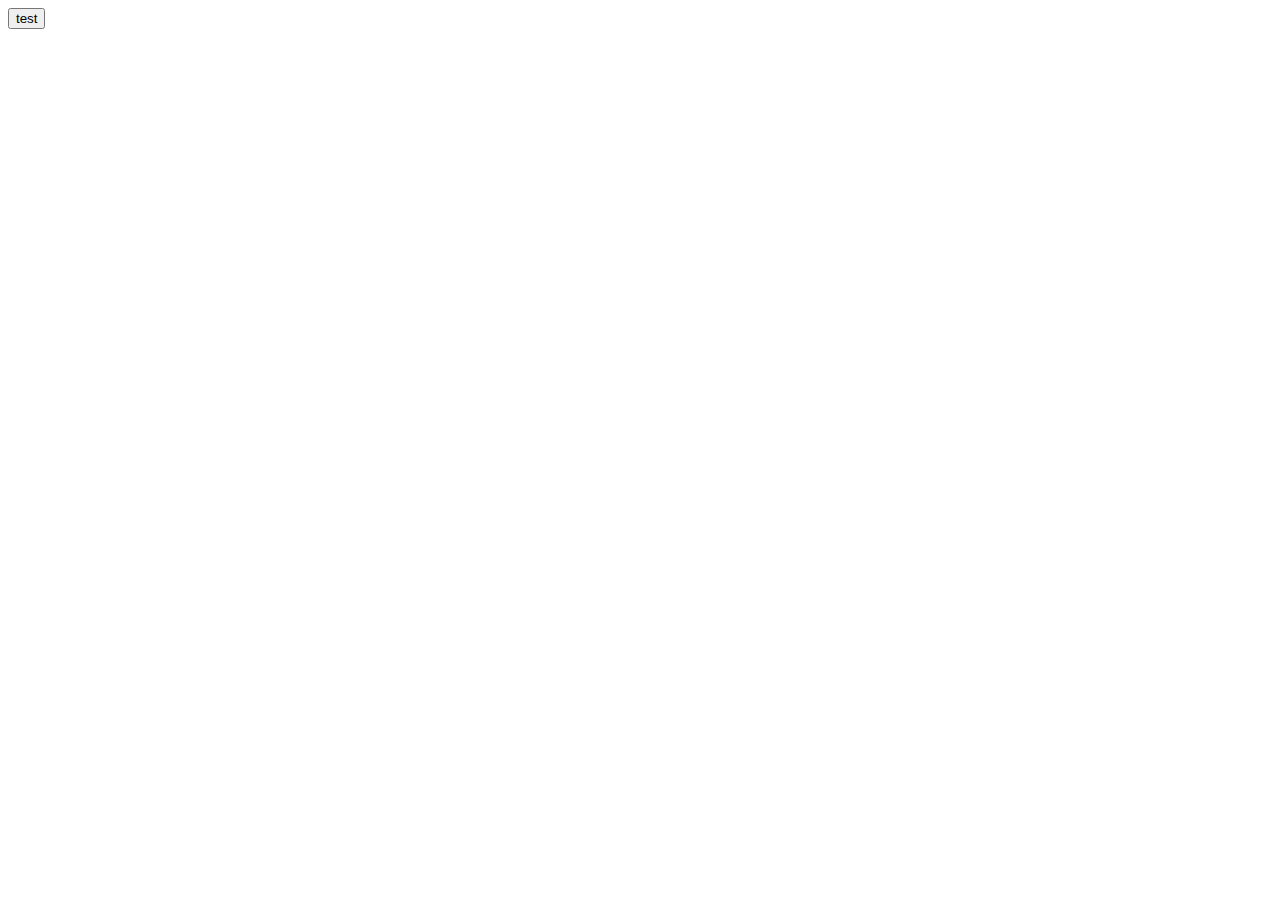
==== index.html @ 333539c4 "Update index.html" ====
<!-- <!DOCTYPE html>
<html>

<head>
    <meta http-equiv="Content-Type" content="text/html">
</head>

<body>
    <div align="center">
        <a href="http://www.baidu.com">
            <button>易克建</button>
        </a>
        <span id="textSpan"></span>
        <div align="center">      
    </div>
</body>
</html> -->

<!DOCTYPE html>
<html>
<body>
    <script>
        function hello()    //创建函数
        {
            alert("HELLO");    //弹出窗口
        }
    </script>
    <button onclick="hello()">test</button>

    
</body>
</html>
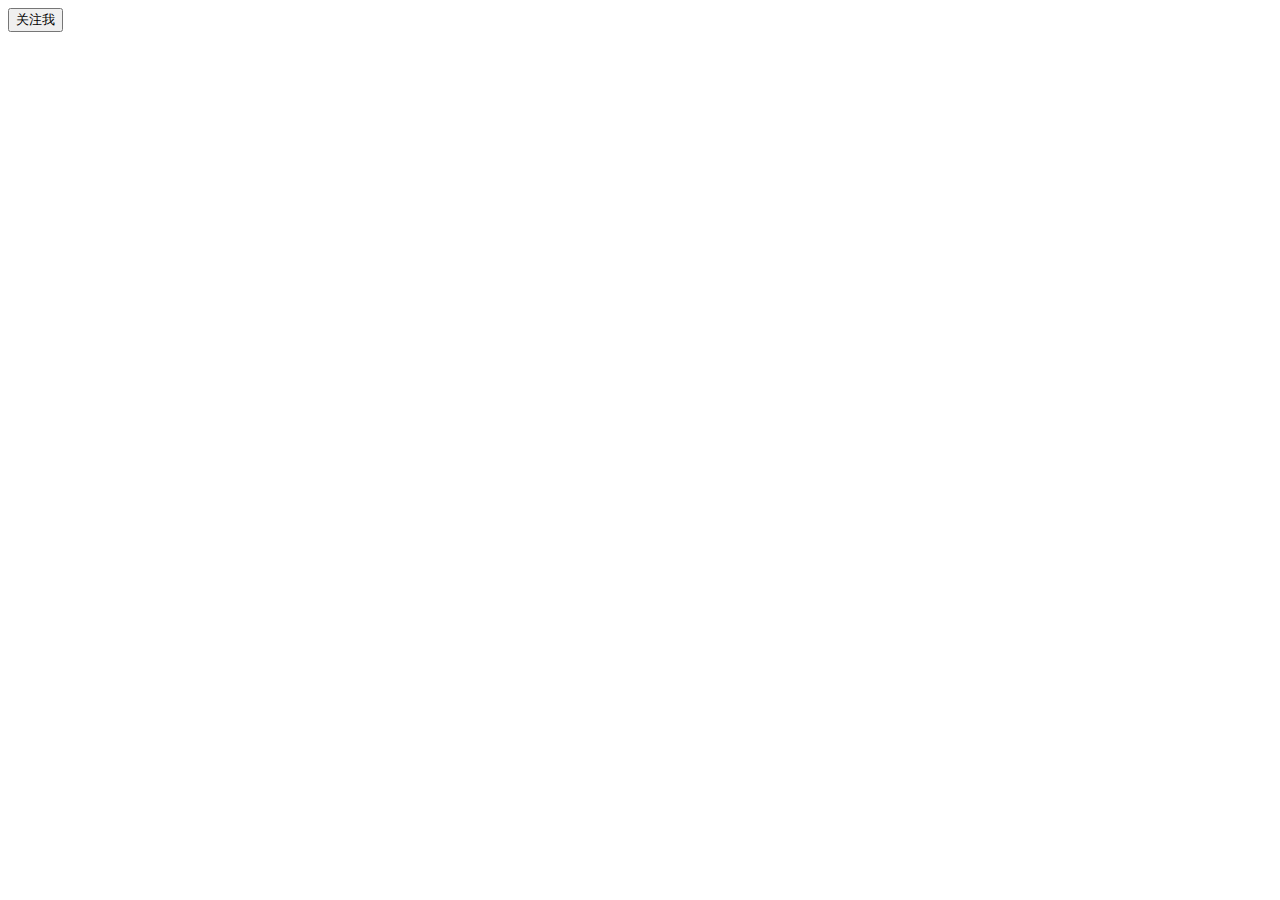
==== commit b50175f2: "Update index.html" ====
--- a/index.html
+++ b/index.html
@@ -18,15 +18,19 @@
 
 <!DOCTYPE html>
 <html>
+    <link rel="stylesheet" href="https://cdn.staticfile.org/twitter-bootstrap/3.3.7/css/bootstrap.min.css">  
+	<script src="https://cdn.staticfile.org/jquery/2.1.1/jquery.min.js"></script>
+	<script src="https://cdn.staticfile.org/twitter-bootstrap/3.3.7/js/bootstrap.min.js"></script>
 <body>
     <script>
         function hello()    //创建函数
         {
-            alert("HELLO");    //弹出窗口
+            alert("你的隐私正在泄露！！");    //弹出窗口
         }
     </script>
-    <button onclick="hello()">test</button>
-
+  
+    <button onclick="hello()" type="button" class="btn btn-primary btn-lg">关注我</button>
     
 </body>
 </html>
+
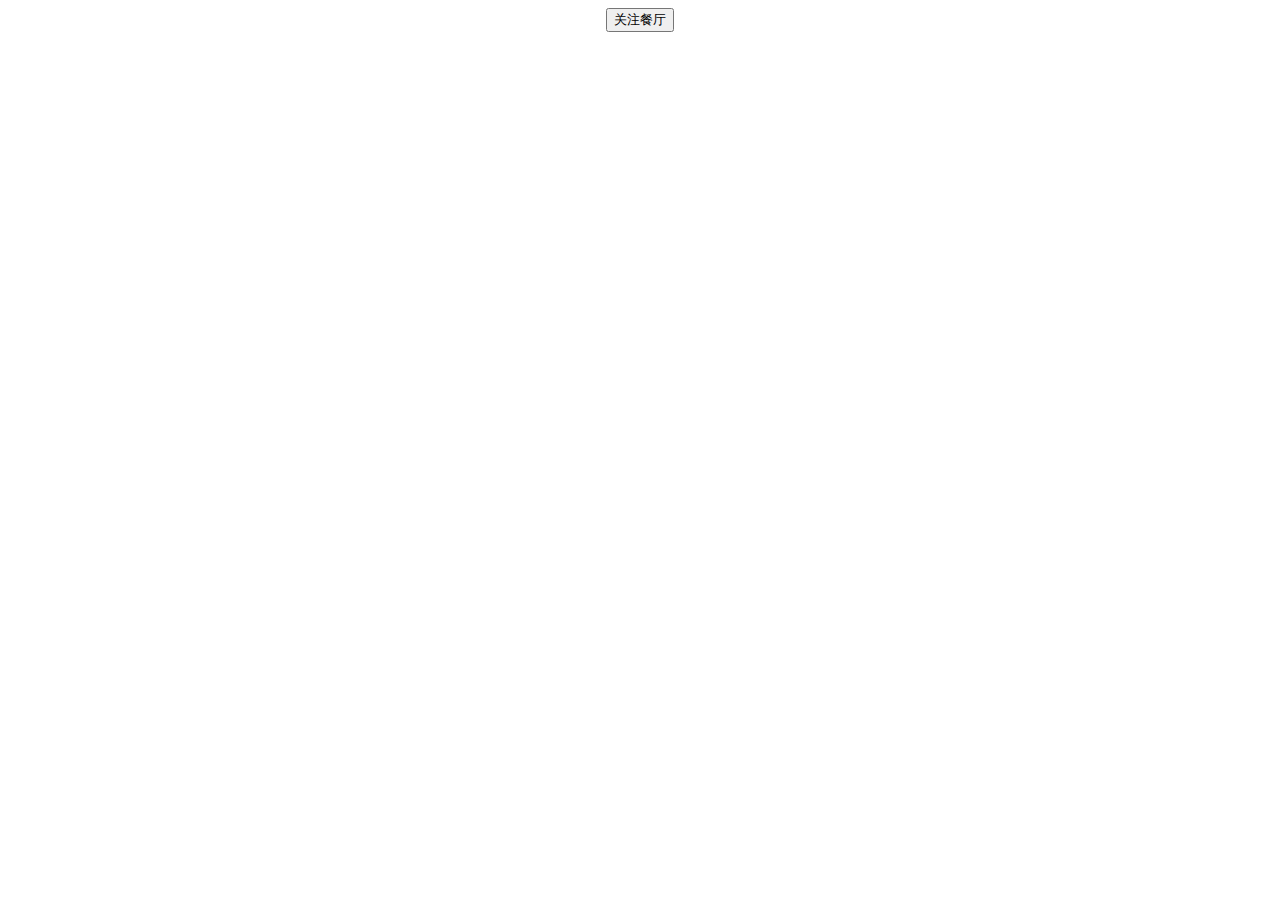
==== commit 98c81ad2: "Update index.html" ====
--- a/index.html
+++ b/index.html
@@ -1,36 +1,17 @@
-<!-- <!DOCTYPE html>
-<html>
-
-<head>
-    <meta http-equiv="Content-Type" content="text/html">
-</head>
-
-<body>
-    <div align="center">
-        <a href="http://www.baidu.com">
-            <button>易克建</button>
-        </a>
-        <span id="textSpan"></span>
-        <div align="center">      
-    </div>
-</body>
-</html> -->
-
 <!DOCTYPE html>
 <html>
-    <link rel="stylesheet" href="https://cdn.staticfile.org/twitter-bootstrap/3.3.7/css/bootstrap.min.css">  
-	<script src="https://cdn.staticfile.org/jquery/2.1.1/jquery.min.js"></script>
-	<script src="https://cdn.staticfile.org/twitter-bootstrap/3.3.7/js/bootstrap.min.js"></script>
-<body>
+<link rel="stylesheet" type="text/css" href="a.css">
+
+<body style="text-align: center;">
     <script>
         function hello()    //创建函数
         {
             alert("你的隐私正在泄露！！");    //弹出窗口
         }
     </script>
-  
-    <button onclick="hello()" type="button" class="btn btn-primary btn-lg">关注我</button>
-    
+    <div class="a">
+        <button onclick="hello()" type="button">关注餐厅</button>
+    </div>
 </body>
+
 </html>
-
